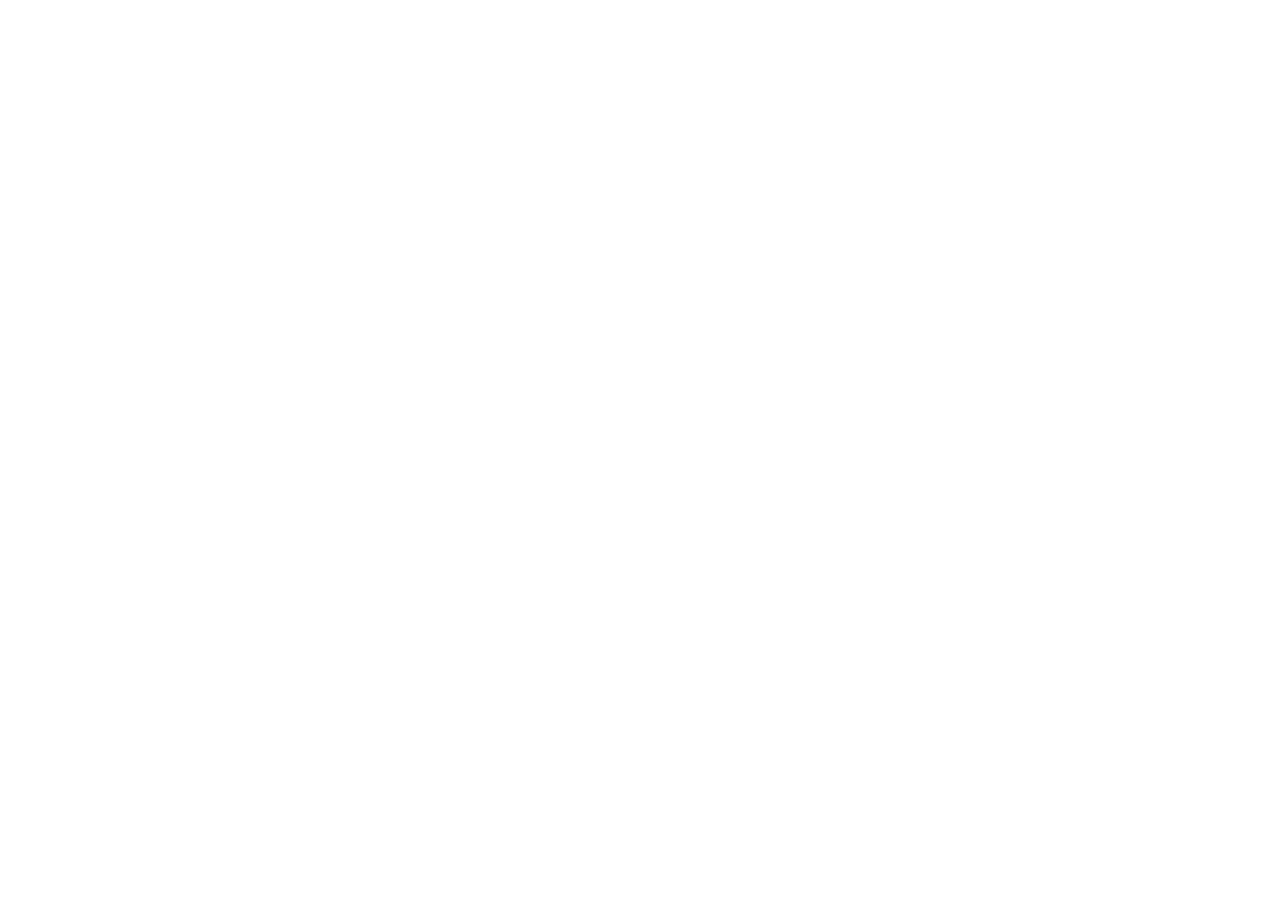
==== public/index.html @ d8fd5740 "changing project to React" ====
<!DOCTYPE html>
<html lang="en">
  <head>
    <meta charset="utf-8" />
    <link rel="icon" href="%PUBLIC_URL%/favicon.ico" />
    <meta name="viewport" content="width=device-width, initial-scale=1" />
    <meta name="theme-color" content="#000000" />
    <meta
      name="description"
      content="Web site created using create-react-app"
    />
    <link rel="apple-touch-icon" href="%PUBLIC_URL%/logo192.png" />
    <!--
      manifest.json provides metadata used when your web app is installed on a
      user's mobile device or desktop. See https://developers.google.com/web/fundamentals/web-app-manifest/
    -->
    <link rel="manifest" href="%PUBLIC_URL%/manifest.json" />
    <!--
      Notice the use of %PUBLIC_URL% in the tags above.
      It will be replaced with the URL of the `public` folder during the build.
      Only files inside the `public` folder can be referenced from the HTML.

      Unlike "/favicon.ico" or "favicon.ico", "%PUBLIC_URL%/favicon.ico" will
      work correctly both with client-side routing and a non-root public URL.
      Learn how to configure a non-root public URL by running `npm run build`.
    -->
    <title>React App</title>
  </head>
  <body>
    <noscript>You need to enable JavaScript to run this app.</noscript>
    <div id="root"></div>
    <!--
      This HTML file is a template.
      If you open it directly in the browser, you will see an empty page.

      You can add webfonts, meta tags, or analytics to this file.
      The build step will place the bundled scripts into the <body> tag.

      To begin the development, run `npm start` or `yarn start`.
      To create a production bundle, use `npm run build` or `yarn build`.
    -->
  </body>
</html>
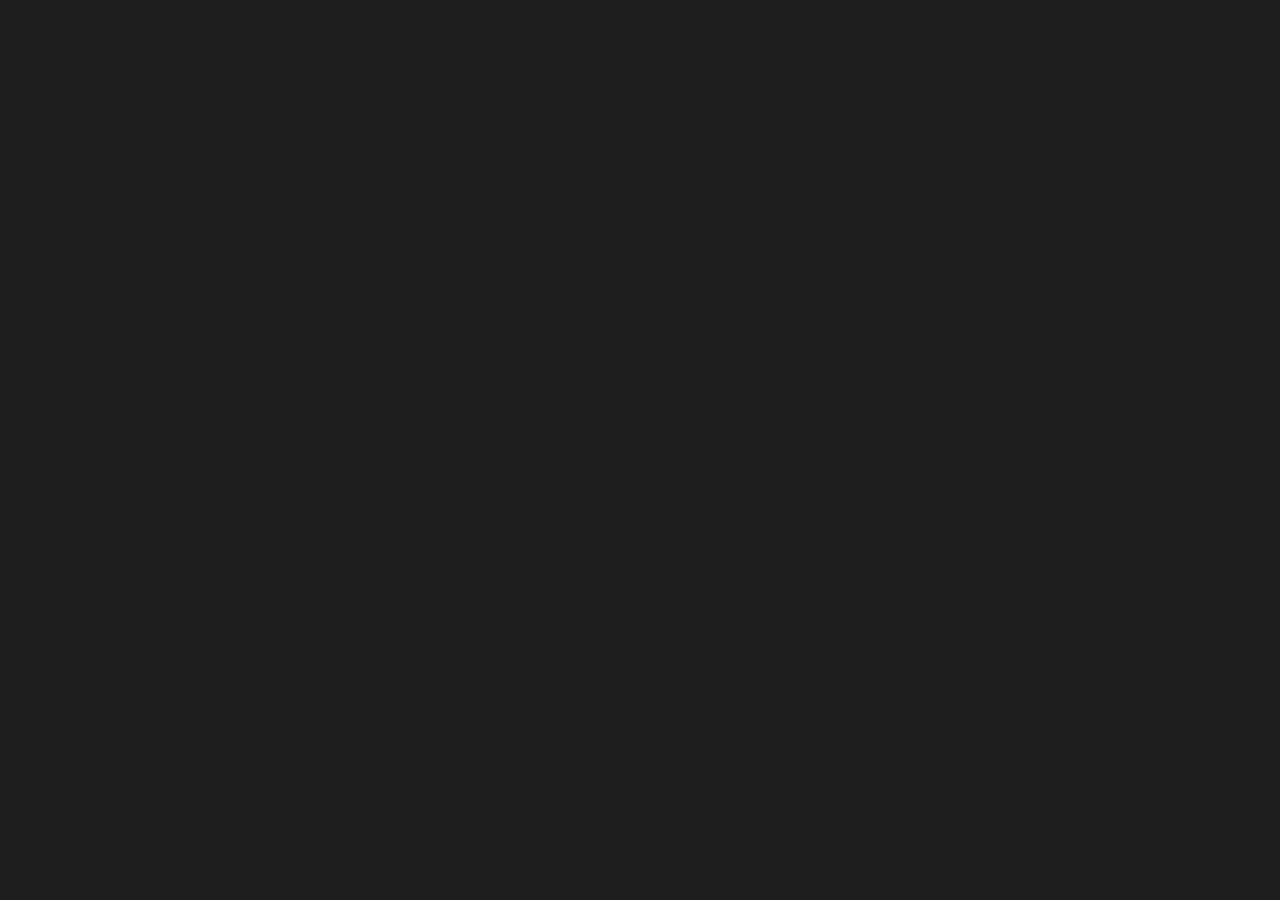
==== commit 2d7d15a7: "adding navbar" ====
--- a/public/index.html
+++ b/public/index.html
@@ -1,43 +1,19 @@
 <!DOCTYPE html>
 <html lang="en">
-  <head>
-    <meta charset="utf-8" />
-    <link rel="icon" href="%PUBLIC_URL%/favicon.ico" />
-    <meta name="viewport" content="width=device-width, initial-scale=1" />
-    <meta name="theme-color" content="#000000" />
-    <meta
-      name="description"
-      content="Web site created using create-react-app"
-    />
-    <link rel="apple-touch-icon" href="%PUBLIC_URL%/logo192.png" />
-    <!--
-      manifest.json provides metadata used when your web app is installed on a
-      user's mobile device or desktop. See https://developers.google.com/web/fundamentals/web-app-manifest/
-    -->
-    <link rel="manifest" href="%PUBLIC_URL%/manifest.json" />
-    <!--
-      Notice the use of %PUBLIC_URL% in the tags above.
-      It will be replaced with the URL of the `public` folder during the build.
-      Only files inside the `public` folder can be referenced from the HTML.
 
-      Unlike "/favicon.ico" or "favicon.ico", "%PUBLIC_URL%/favicon.ico" will
-      work correctly both with client-side routing and a non-root public URL.
-      Learn how to configure a non-root public URL by running `npm run build`.
-    -->
-    <title>React App</title>
-  </head>
-  <body>
-    <noscript>You need to enable JavaScript to run this app.</noscript>
-    <div id="root"></div>
-    <!--
-      This HTML file is a template.
-      If you open it directly in the browser, you will see an empty page.
+<head>
+  <meta charset="utf-8" />
+  <meta name="viewport" content="width=device-width, initial-scale=1" />
+  <link rel="preconnect" href="https://fonts.gstatic.com">
+  <link href="https://fonts.googleapis.com/css2?family=Abel&family=Exo+2:wght@600&family=Roboto&display=swap"
+    rel="stylesheet">
+  <link rel="stylesheet" href="../src/styles/global.css">
+  <title>Marcos Kloss | Developer</title>
+</head>
 
-      You can add webfonts, meta tags, or analytics to this file.
-      The build step will place the bundled scripts into the <body> tag.
+<body>
+  <noscript>You need to enable JavaScript to run this app.</noscript>
+  <div id="root"></div>
+</body>
 
-      To begin the development, run `npm start` or `yarn start`.
-      To create a production bundle, use `npm run build` or `yarn build`.
-    -->
-  </body>
-</html>
+</html>--- a/src/styles/global.css
+++ b/src/styles/global.css
@@ -0,0 +1,52 @@
+* {
+  margin: 0;
+  padding: 0;
+  box-sizing: border-box;
+}
+
+:root {
+  --gray-light: #49484E;
+  --gray: #1e1e1e;
+  --gray-dark: #1B1B1B;
+  --purple-light: #624AF4;
+  --purple: #4831D4;
+  --purple-dark: #351EC0;
+  --green-light: #E3FFAE;
+  --green: #CCF381;
+  --green-dark: #BFE273;
+  --white: #EDF1F7;
+}
+
+@media(max-width: 1080px) {
+  html {
+    font-size: 93.75%;
+  }
+}
+
+@media(max-width: 720px) {
+  html {
+    font-size: 87.5%;
+  }
+}
+
+body {
+  background: var(--gray);
+  color: var(--white);
+}
+
+button {
+  cursor: pointer;
+  color: inherit;
+}
+
+a {
+  text-decoration: none;
+  color: inherit;
+}
+
+a, input, textarea, button, p {
+  font-family: 'Roboto', sans-serif;
+}
+
+/* font-family: 'Abel', sans-serif;
+font-family: 'Exo 2', sans-serif; */